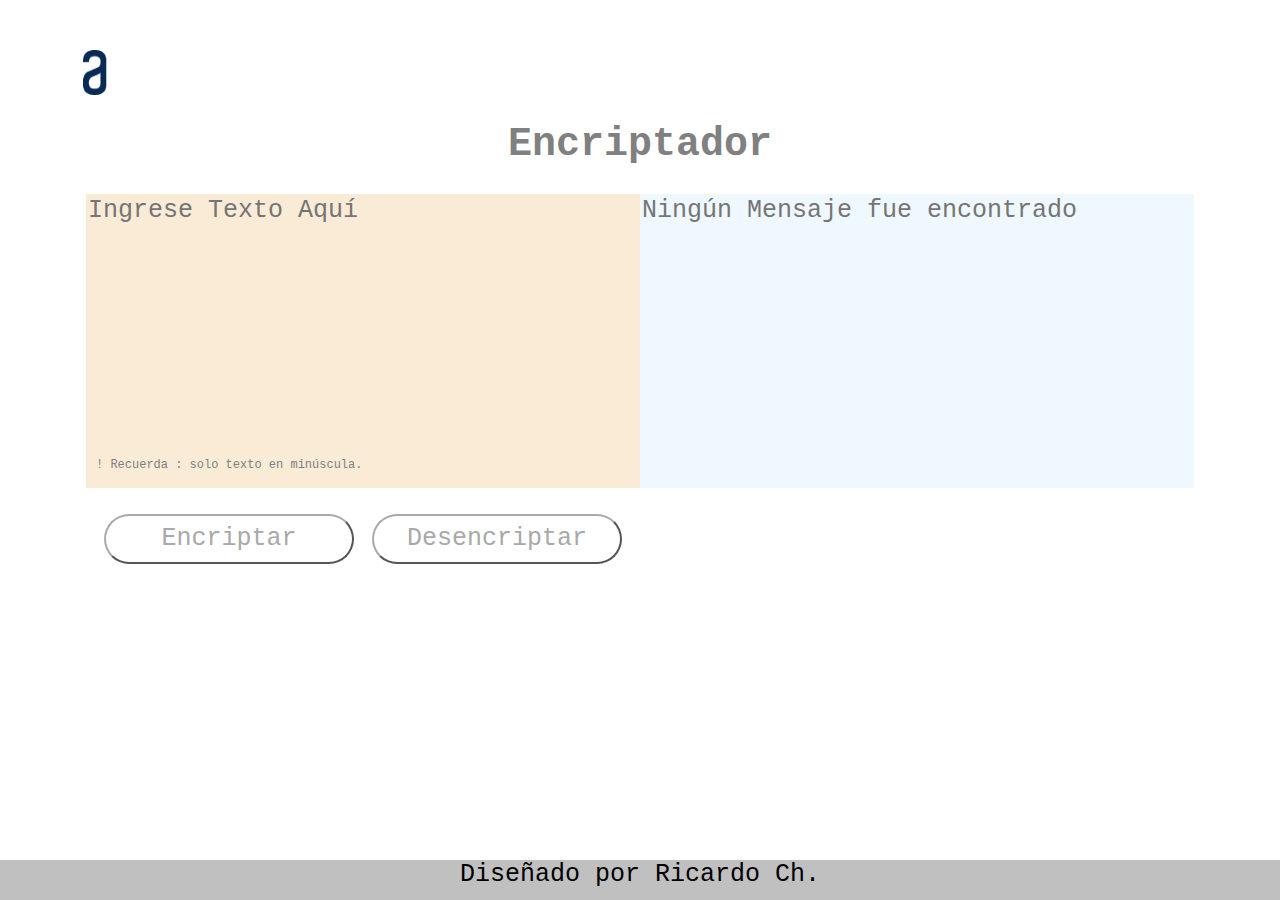
==== index.html @ 88b294ef "cambiar nombre del homepage" ====
<!DOCTYPE html>
<html lang="en">
  <head>
    <meta charset="UTF-8" />
    <meta http-equiv="X-UA-Compatible" content="IE=edge" />
    <meta name="viewport" content="width=device-width, initial-scale=1.0" />
    <link rel="stylesheet" href="Encriptador.css" />
    <title>Encriptador</title>
  </head>
  <body>
    <div class="logo">
      <div class="img">
        <img
          src="img/Logo.png"
          alt="logo"
          width="90px"
          height="45px"
          class="imgSetting"
        />
      </div>
      <div class="espacio"></div>
    </div>
    <div class="header">
      <h1>Encriptador</h1>
    </div>
    <div class="container">
      <div class="texto">
        <textarea
          onclick="eliminarAdvertencia()"
          id="Texto"
          placeholder="Ingrese Texto Aquí"
          cols="30"
          rows="10"
        ></textarea>
        <div class="advertencia">
          <p id="recuerda">! Recuerda : solo texto en minúscula.</p>
        </div>
        <div class="botones">
          <button id="Encriptar">Encriptar</button>
          <button id="Desencriptar">Desencriptar</button>
        </div>
      </div>
      <div class="textoResultado">
        <textarea
          id="Texto-Resultado"
          placeholder="Ningún Mensaje fue encontrado"
          cols="30"
          rows="10"
          disabled
        ></textarea>
        <div class="botones">
          <button hidden id="Copiar">Copiar</button>
          <button hidden id="Limpiar">Limpiar</button>
        </div>
      </div>
    </div>
    <div class="footer">
      <footer id="Footer">Diseñado por Ricardo Ch.</footer>
    </div>
  </body>
</html>

<script src="Encriptador.js"></script>
---- Encriptador.css ----
* {
  font-size: 25px;
  font-family: "Courier New", Courier, monospace;
}
body {
  background-color: e5e5e5;
  margin: 0;
}

h1 {
  font-size: 40px;
  color: gray;
}

p {
  font-size: 12px;
  color: gray;
}
textarea {
  outline: none;
  border: none;
  width: 550px;
  resize: none;
}

button {
  height: 50px;
  width: 250px;
  border-radius: 50px;
}
button:hover {
  cursor: pointer;
}

.logo {
  display: flex;
  margin-top: 50px;
  justify-content: center;
}

.espacio {
  width: 1090px;
}
.img {
  display: flex;
}

.header {
  display: flex;
  flex-wrap: wrap;
  align-items: center;
  align-content: center;
  justify-content: center;
}
.container {
  display: flex;
  justify-content: center;
  margin: 0% 5% 10% 5%;
  flex-wrap: nowrap;
}

.botones {
  display: flex;
  justify-content: space-evenly;
  margin-top: 20px;
  padding-bottom: 10px;
  flex-wrap: nowrap;
}

.advertencia {
  display: flex;
  margin-top: -50px;
  margin-bottom: 30px;
  padding-left: 10px;
  background: antiquewhite;
}

.footer {
  background: silver;
  text-align: center;
  height: 40px;
  width: 100%;
  bottom: 0;
  position: fixed;
}

.imgSetting {
  filter: grayscale(100%);
  filter: brightness(0.75);
}

#Texto {
  background-color: antiquewhite;
}

#Texto-Resultado {
  background: aliceblue;
}

#Encriptar {
  background-color: white;
  color: darkgray;
  border-color: darkgray;
}
#Encriptar:hover {
  background-color: antiquewhite;
  color: darkgray;
}

#Desencriptar {
  background-color: white;
  color: darkgray;
  border-color: darkgray;
}

#Desencriptar:hover {
  background-color: antiquewhite;
  color: darkgray;
}

#Copiar {
  background-color: white;
  color: darkgray;
  border-color: darkgray;
}

#Copiar:hover {
  background-color: aliceblue;
  color: darkgray;
  border-color: darkgray;
}

#Limpiar {
  background-color: white;
  color: darkgray;
  border-color: darkgray;
}

#Limpiar:hover {
  background-color: aliceblue;
  color: darkgray;
  border-color: darkgray;
}

@media (max-width: 1150px) {
  .container {
    display: flex;
    justify-content: center;
    padding: 15px;
    margin: 0% 5% 10% 5%;
    flex-wrap: wrap;
  }
  .espacio {
    width: 540px;
  }
}

@media (max-width: 600px) {
  textarea {
    width: 450px;
  }
  .botones {
    flex-direction: column;
    align-items: center;
  }

  .espacio {
    width: 440px;
  }
}
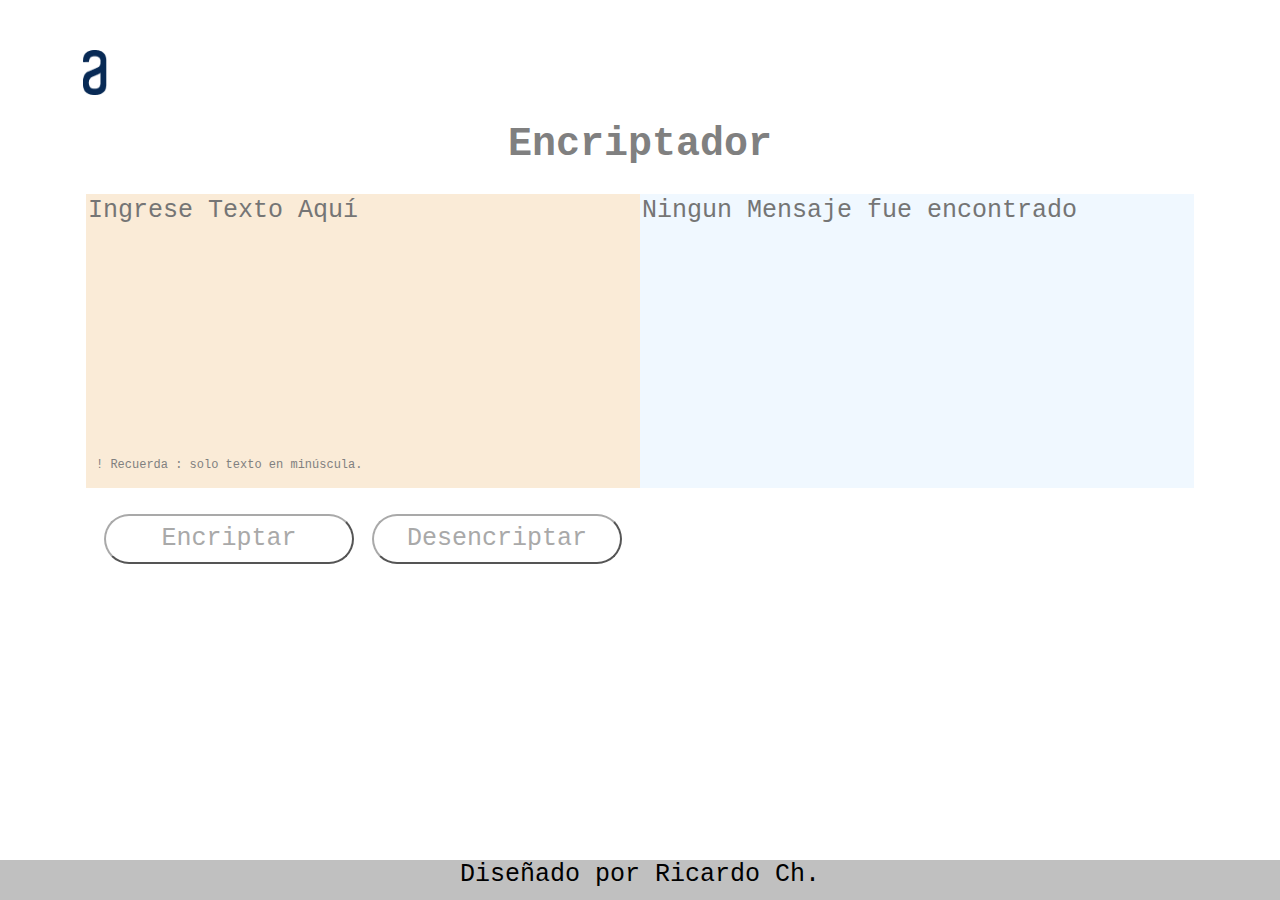
==== commit e05203ec: "Cambio menor" ====
--- a/index.html
+++ b/index.html
@@ -43,7 +43,7 @@
       <div class="textoResultado">
         <textarea
           id="Texto-Resultado"
-          placeholder="Ningún Mensaje fue encontrado"
+          placeholder="Ningun Mensaje fue encontrado"
           cols="30"
           rows="10"
           disabled
--- a/Encriptador.css
+++ b/Encriptador.css
@@ -168,3 +168,15 @@
     width: 440px;
   }
 }
+
+@media (max-width: 430px) {
+  textarea {
+    width: 350px;
+  }
+}
+
+@media (max-width: 360px) {
+  * {
+    font-size: 20px;
+  }
+}
